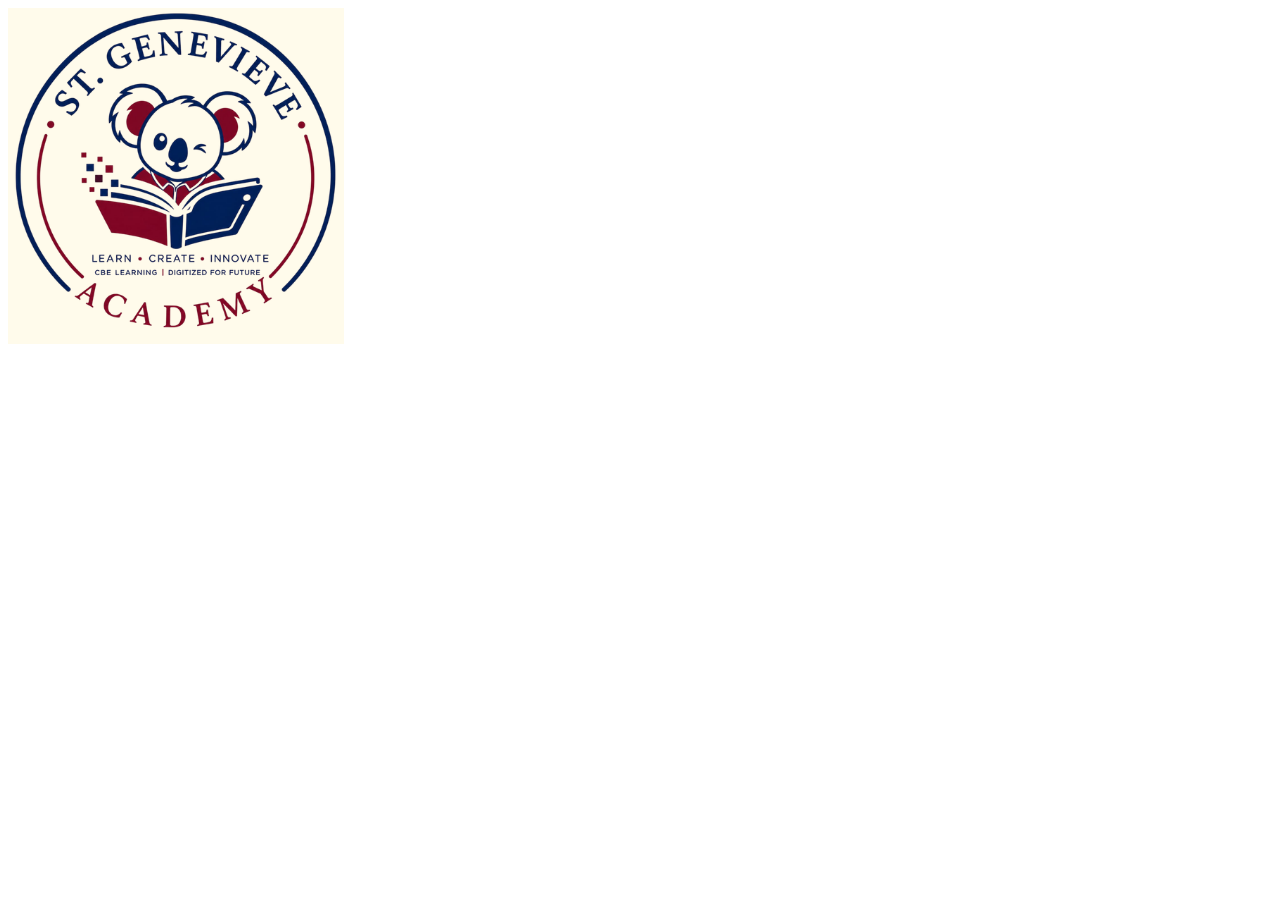
==== Index.html @ 5298b699 "Add-Logo to landing page" ====
<!DOCTYPE html>
<html lang="en">
<head>
    <meta charset="UTF-8">
    <meta name="viewport" content="width=device-width, initial-scale=1.0">
    <title>St Genevieve|Student Portal</title>
    <link rel="stylesheet" href="style.css">
</head>
<body>
    <main>
        <section class="branding">
            <img src="Images/logo.png" alt="School logo">
        </section>
  
</body>
</html>
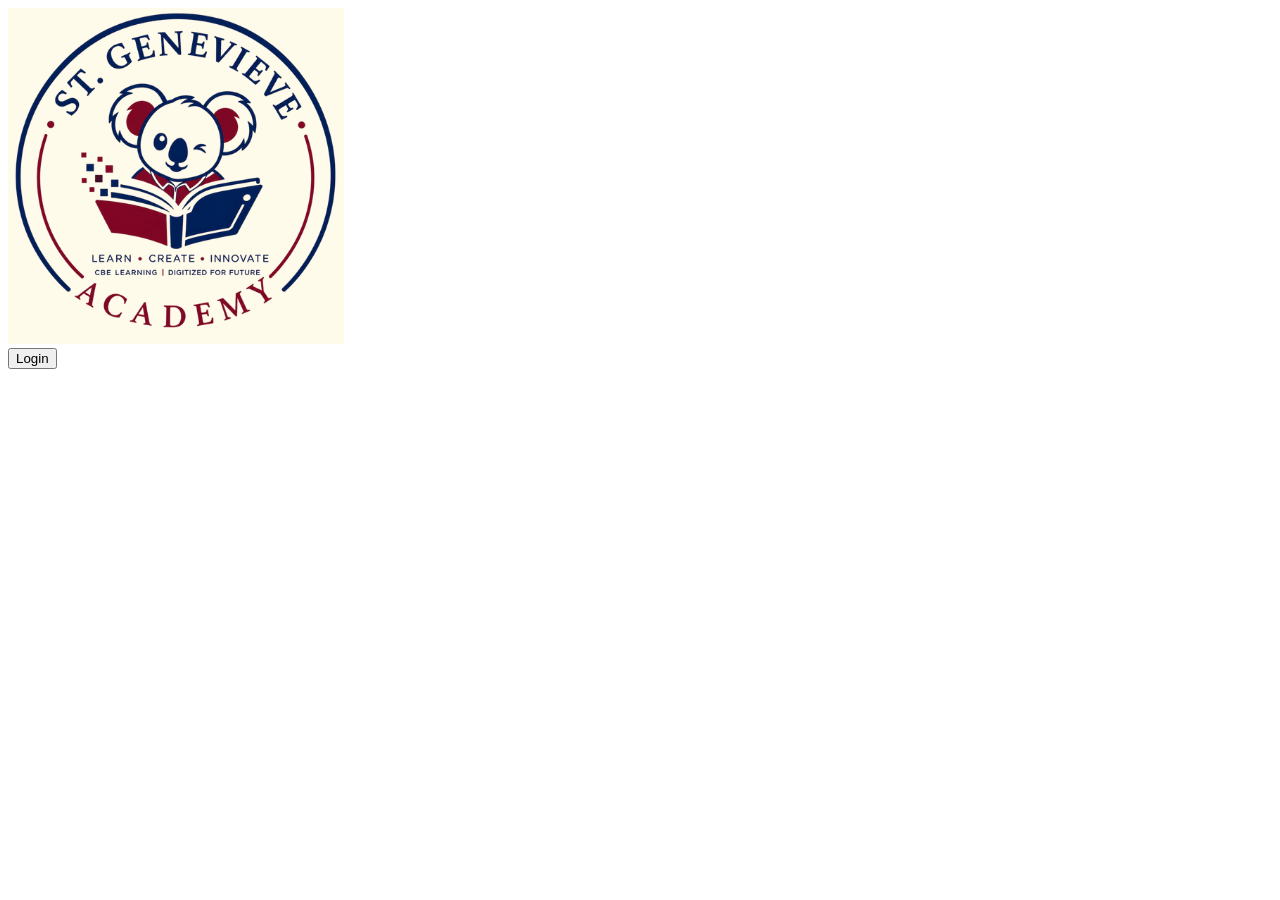
==== commit e3cc0cfe: "Add - Login button" ====
--- a/Index.html
+++ b/Index.html
@@ -11,6 +11,9 @@
         <section class="branding">
             <img src="Images/logo.png" alt="School logo">
         </section>
-  
+        <section class="buttons">
+            <button id="login">Login</button>
+        </section>
+ 
 </body>
 </html>
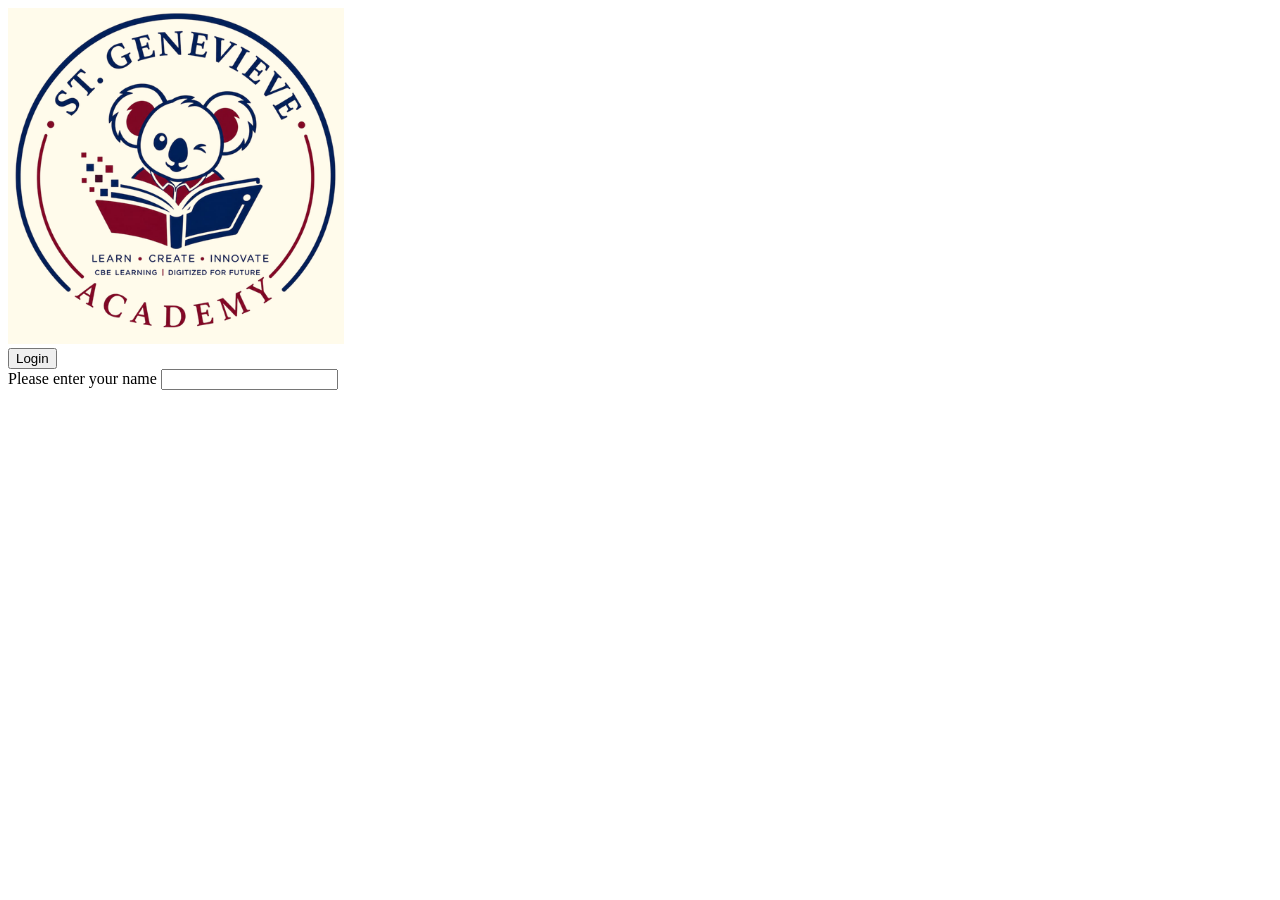
==== commit deee60a4: "Add- name input" ====
--- a/Index.html
+++ b/Index.html
@@ -14,6 +14,12 @@
         <section class="buttons">
             <button id="login">Login</button>
         </section>
- 
+        <section class="forms">
+<div>
+    <label for="name">Please enter your name</label>
+    <input type="text">
+</div>
+        </section>
+    </main>
 </body>
 </html>
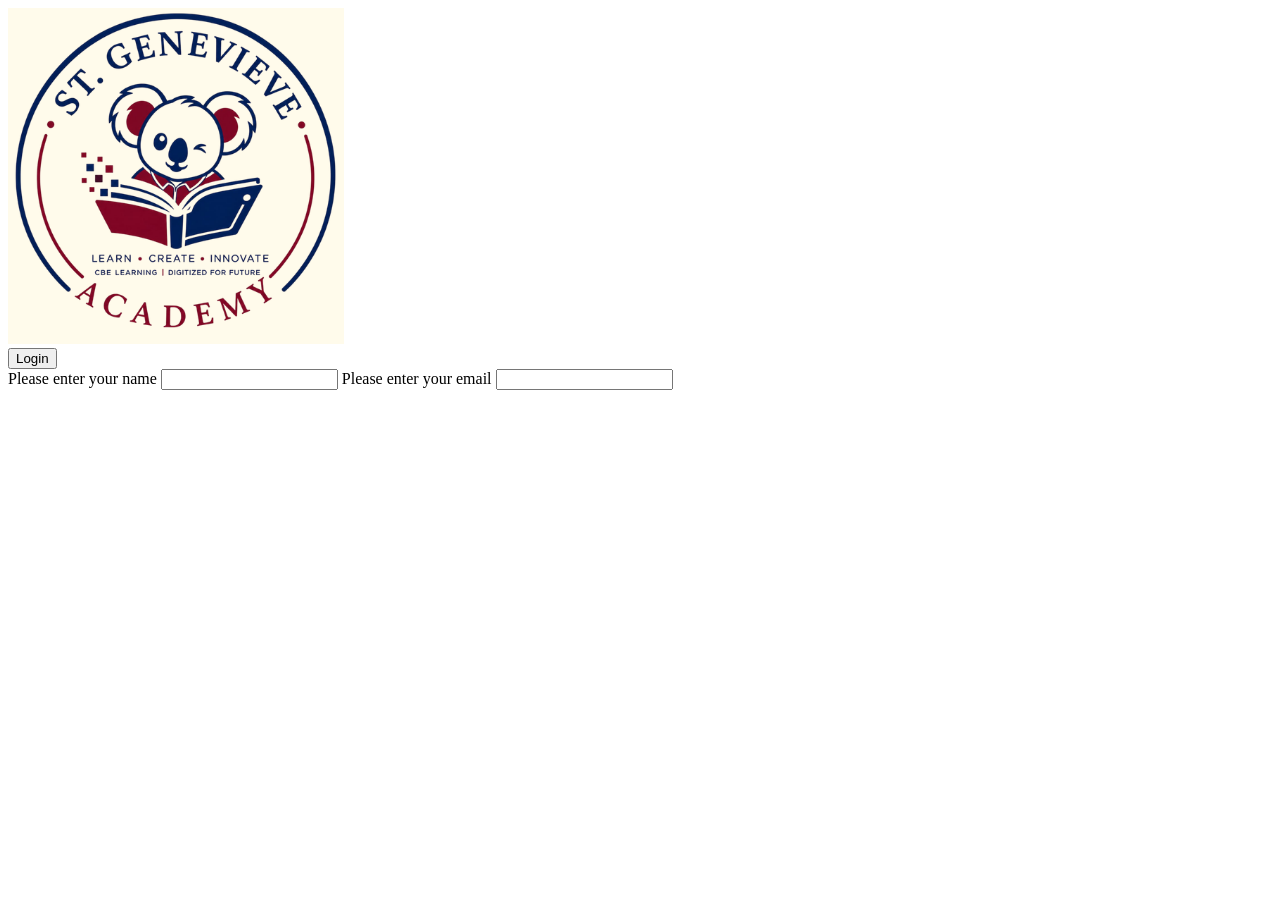
==== commit e987a195: "Add- email input" ====
--- a/Index.html
+++ b/Index.html
@@ -15,11 +15,13 @@
             <button id="login">Login</button>
         </section>
         <section class="forms">
-<div>
+
     <label for="name">Please enter your name</label>
     <input type="text">
-</div>
-        </section>
+<label for="Email">Please enter your email</label>
+    <input type="text">
+  
     </main>
+ 
 </body>
 </html>
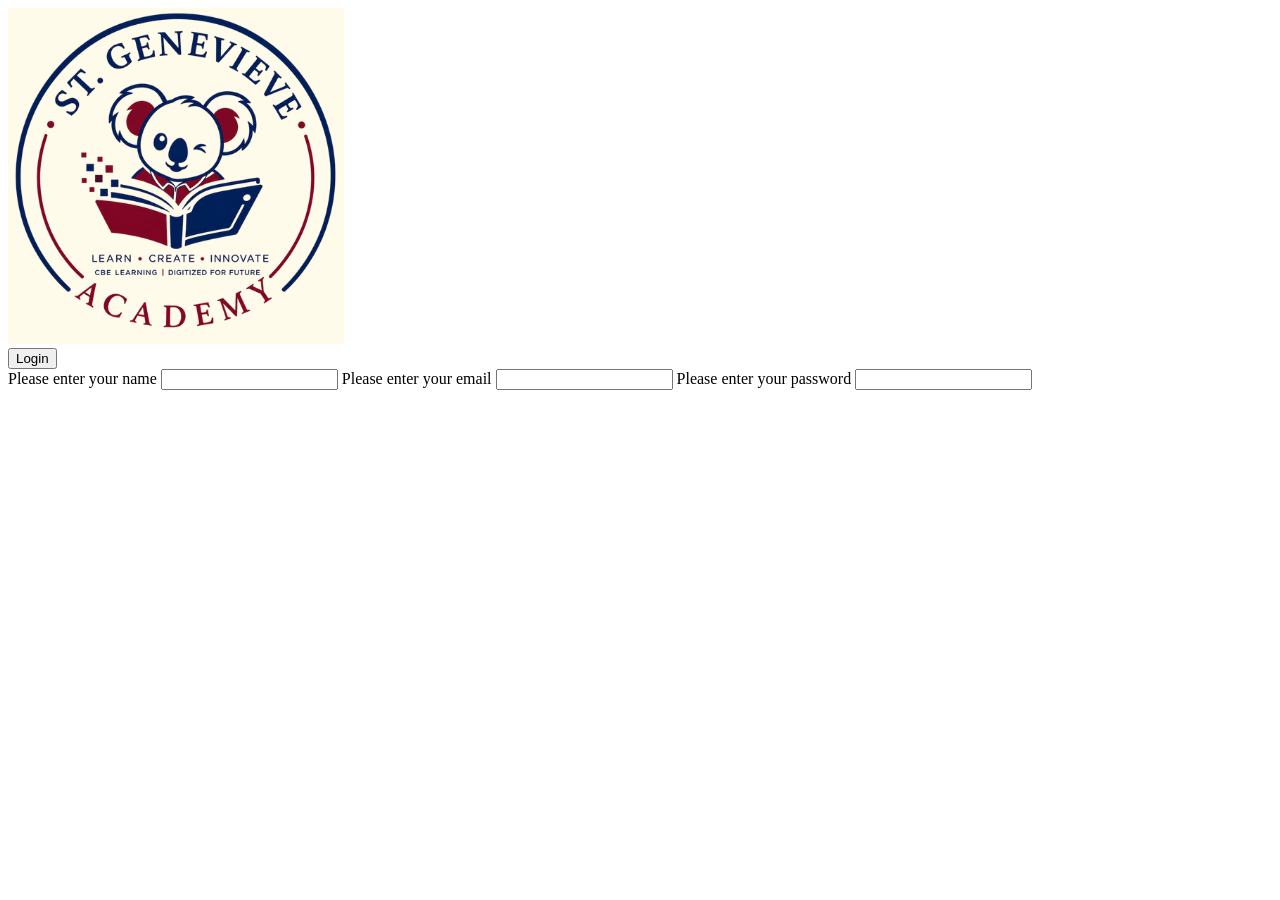
==== commit 920384d4: "Add- password input" ====
--- a/Index.html
+++ b/Index.html
@@ -20,8 +20,9 @@
     <input type="text">
 <label for="Email">Please enter your email</label>
     <input type="text">
-  
-    </main>
+    <label for="password">Please enter your password</label>
+    <input type="text">
+   
  
 </body>
 </html>
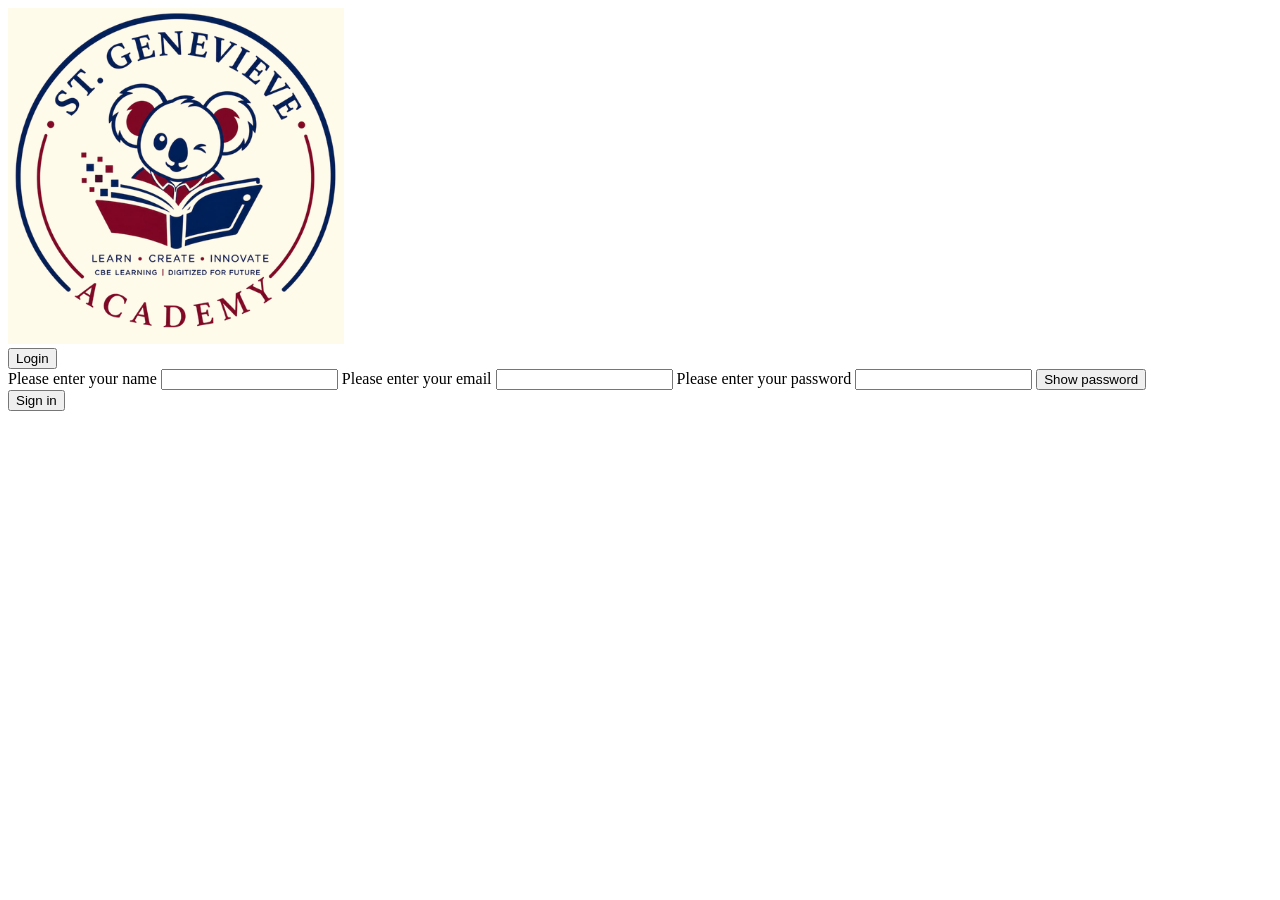
==== commit c9acac9f: "Add- show password and sign in button" ====
--- a/Index.html
+++ b/Index.html
@@ -22,7 +22,15 @@
     <input type="text">
     <label for="password">Please enter your password</label>
     <input type="text">
-   
+    <button id="show-password"> Show password</button>
+        </section>
+        <section>
+            <button>
+                 Sign in
+            </button>
+           
+        </section>
+    </main>
  
 </body>
 </html>
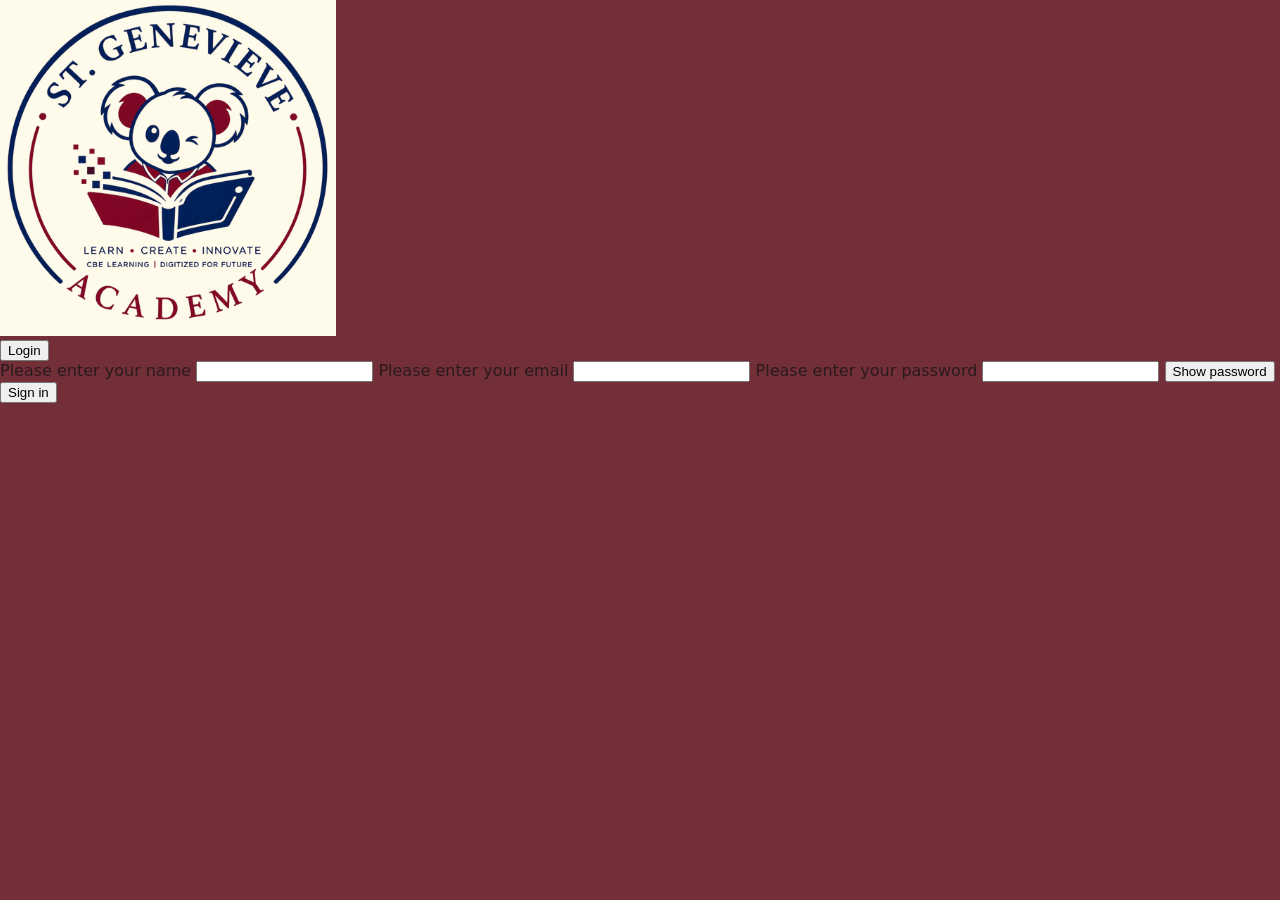
==== commit 02c68d35: "Style - body style" ====
--- a/Index.html
+++ b/Index.html
@@ -7,7 +7,7 @@
     <link rel="stylesheet" href="style.css">
 </head>
 <body>
-    <main>
+    <main class="page">
         <section class="branding">
             <img src="Images/logo.png" alt="School logo">
         </section>
--- a/style.css
+++ b/style.css
@@ -0,0 +1,20 @@
+:root {
+  --cream: #FFFBEB;
+  --maroon: #722F37;
+  --ink: #2B1A1D;
+  --field: #ECECEC;
+  --error: #8A1C2B;
+  --success: #14532D;
+  --font: 'Poppins', system-ui, -apple-system, 'Segoe UI', sans-serif;
+}
+* {
+    margin: 0;
+    box-sizing: border-box;
+}
+
+body {
+ margin: 0;
+ font-family: var(--font);
+ color: var(--ink);
+ background: var(--maroon);
+}
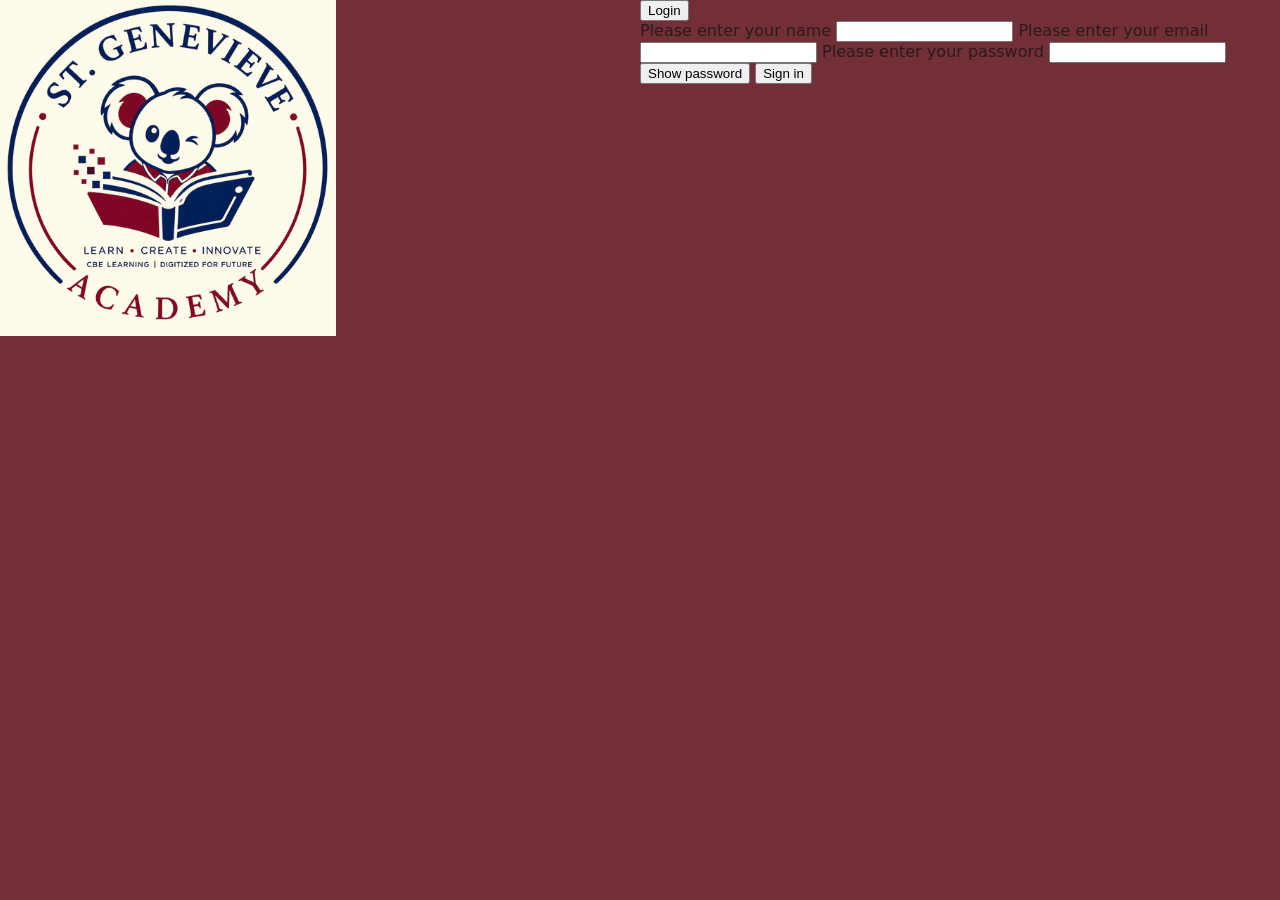
==== commit c0eec647: "Bug Fix - Properly Restructuring Html" ====
--- a/Index.html
+++ b/Index.html
@@ -7,30 +7,36 @@
     <link rel="stylesheet" href="style.css">
 </head>
 <body>
+    <!-- logo  -->
     <main class="page">
         <section class="branding">
             <img src="Images/logo.png" alt="School logo">
         </section>
-        <section class="buttons">
-            <button id="login">Login</button>
-        </section>
-        <section class="forms">
 
-    <label for="name">Please enter your name</label>
-    <input type="text">
-<label for="Email">Please enter your email</label>
-    <input type="text">
+        <!-- login button  -->
+        <section class="login-panel">
+            <div class="buttons">  
+        <button type="button">Login</button>
+            </div>
+
+            <!-- fomrs input  -->
+        <form class="forms" id="login-form">
+<label for="name">Please enter your name</label>
+    <input type="text" id="name" required>
+
+    <!-- email input  -->
+<label for="email">Please enter your email</label>
+    <input type="email" id="email" required>
+
+    <!-- input password  -->
     <label for="password">Please enter your password</label>
-    <input type="text">
-    <button id="show-password"> Show password</button>
-        </section>
-        <section>
-            <button>
-                 Sign in
-            </button>
-           
+    <input type="password" id="password" required>
+    <button type="button" id="show-password">Show password</button>
+  <button type="submit">Sign in</button>
+        </form>
+        
         </section>
     </main>
- 
+ <script src="Script.js"></script>
 </body>
 </html>
--- a/style.css
+++ b/style.css
@@ -17,4 +17,17 @@
  font-family: var(--font);
  color: var(--ink);
  background: var(--maroon);
+}
+
+.page {
+    display: grid;
+    grid-template-columns: 1fr 1fr;
+    min-height: 100vh;
+}
+.brand {
+    background-color: var(--cream);
+    display: flex;
+    align-items: center;
+    justify-content: center;
+    padding: 50px;
 }
